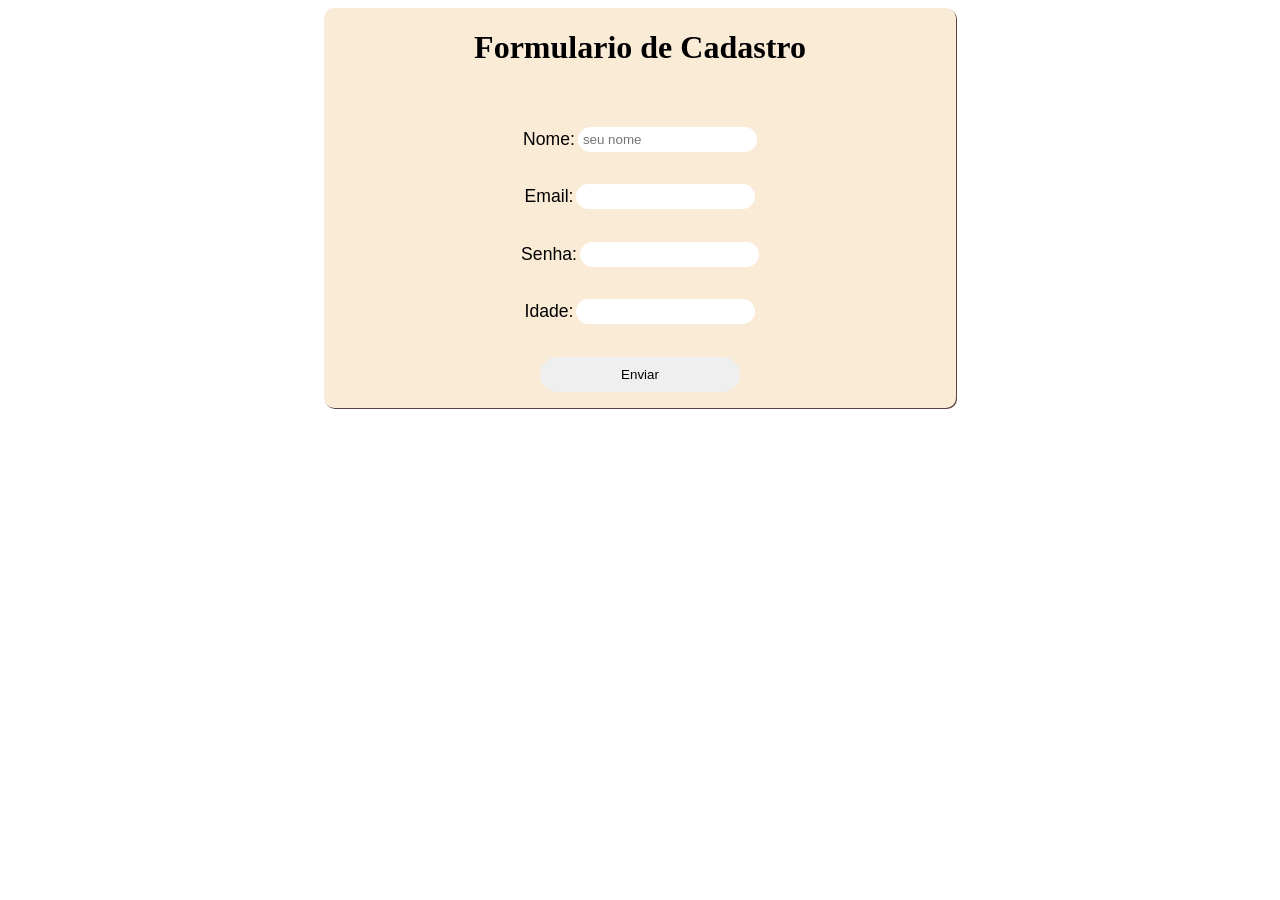
==== desenvolvimento-web/01-html/desafios/ex003-formulario-cadastro/index.html @ cccaa060 "feat: Formulario de cadastro" ====
<!DOCTYPE html>
<html lang="pt-br">
<head>
  <meta charset="UTF-8">
  <meta name="viewport" content="width=device-width, initial-scale=1.0">
  <title>Formulario de cadastro</title>

  <style>
    form{
      background-color: antiquewhite;
      box-sizing: border-box;
      width: 50%;
      height: 400px;
      border-radius: 10px;
      box-shadow: 1px 1px rgb(92, 66, 66);
      display: grid;
      margin: 0 auto;
    }

    form:hover{
      transform: scale(1.05);
      transition: 1.2s;
      cursor: pointer;
  
    }
    label{
      display: flex;
      align-items: center;
      justify-content: center;
      padding: 5px;

      span{
        padding-right: 3px;
        font-family: Arial, Helvetica, sans-serif;
        font-size: 1.1em;
      }

      input {
        border: none;
        border-radius: 33px;
        padding: 5px;
      }
    }
    h1 {
      text-align: center;
    }

    .botao{
      margin: 0 auto;
      width: 200px;
      padding: 10px;
    }

  </style>
</head>
<body>
  <form action="post">
    <h1>Formulario de Cadastro</h1>
    <label for="nome-usuario">
      <span>Nome:</span>
      <input type="text" placeholder="seu nome">
    </label>
    <label for="email-usuario">
      <span>Email:</span>
      <input type="email" name="" id="">
    </label>
    <label for="senha-usuario">
      <span>Senha:</span>
      <input type="password">
    </label>
    <label for="">
      <span>Idade:</span>
      <input type="text">
    </label>
    <label for=""><input class="botao" type="submit" value="Enviar"></label>
  </form>
</body>
</html>
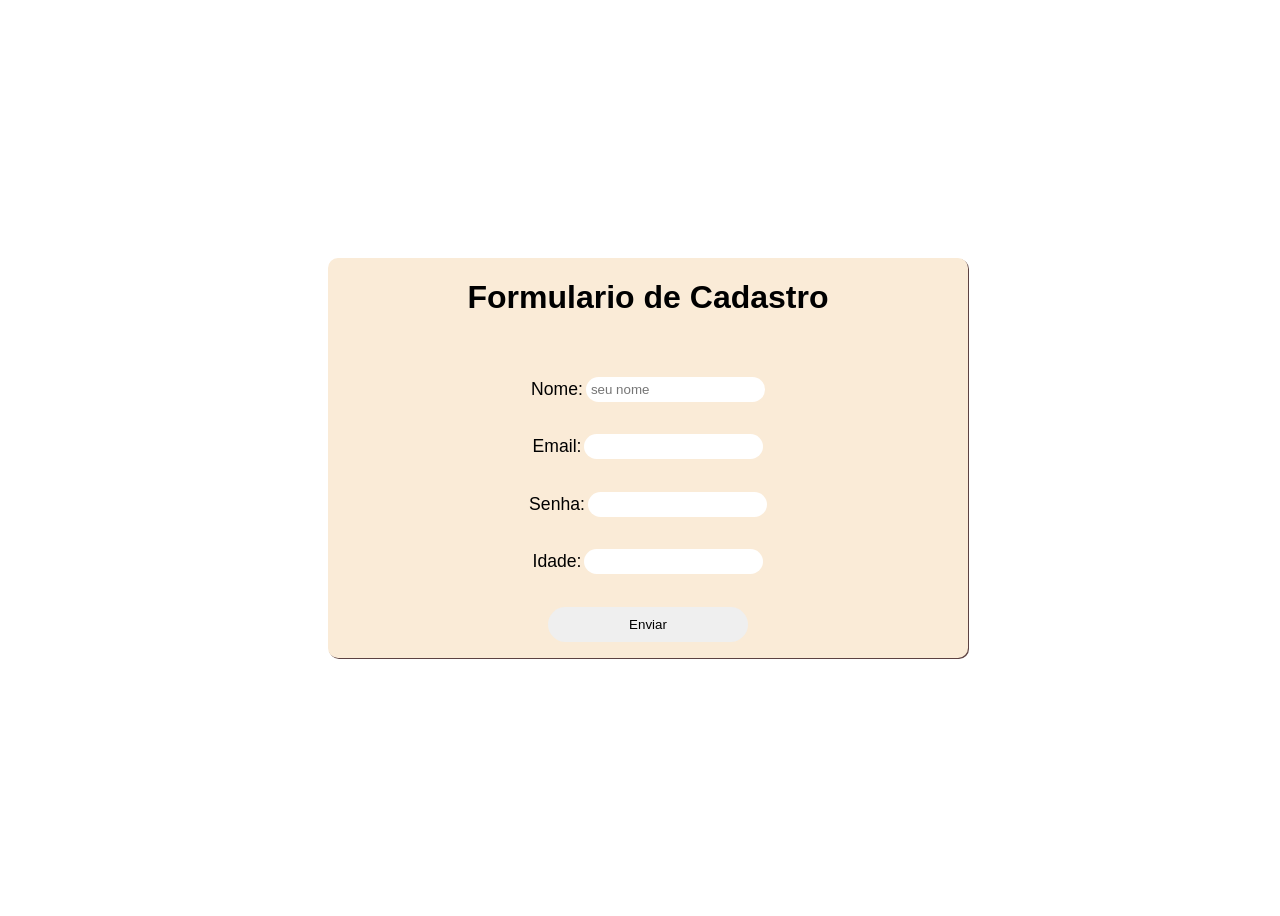
==== commit 702d3f51: "feat: projeto tecnologica" ====
--- a/desenvolvimento-web/01-html/desafios/ex003-formulario-cadastro/index.html
+++ b/desenvolvimento-web/01-html/desafios/ex003-formulario-cadastro/index.html
@@ -6,6 +6,13 @@
   <title>Formulario de cadastro</title>
 
   <style>
+    body{
+      display: flex;
+      justify-content: center;
+      align-items: center;
+      width: 100vw;
+      height: 100vh;
+    }
     form{
       background-color: antiquewhite;
       box-sizing: border-box;
@@ -14,7 +21,7 @@
       border-radius: 10px;
       box-shadow: 1px 1px rgb(92, 66, 66);
       display: grid;
-      margin: 0 auto;
+      
     }
 
     form:hover{
@@ -22,6 +29,10 @@
       transition: 1.2s;
       cursor: pointer;
   
+    }
+
+    form h1{
+      font-family: Arial, Helvetica, sans-serif;
     }
     label{
       display: flex;
